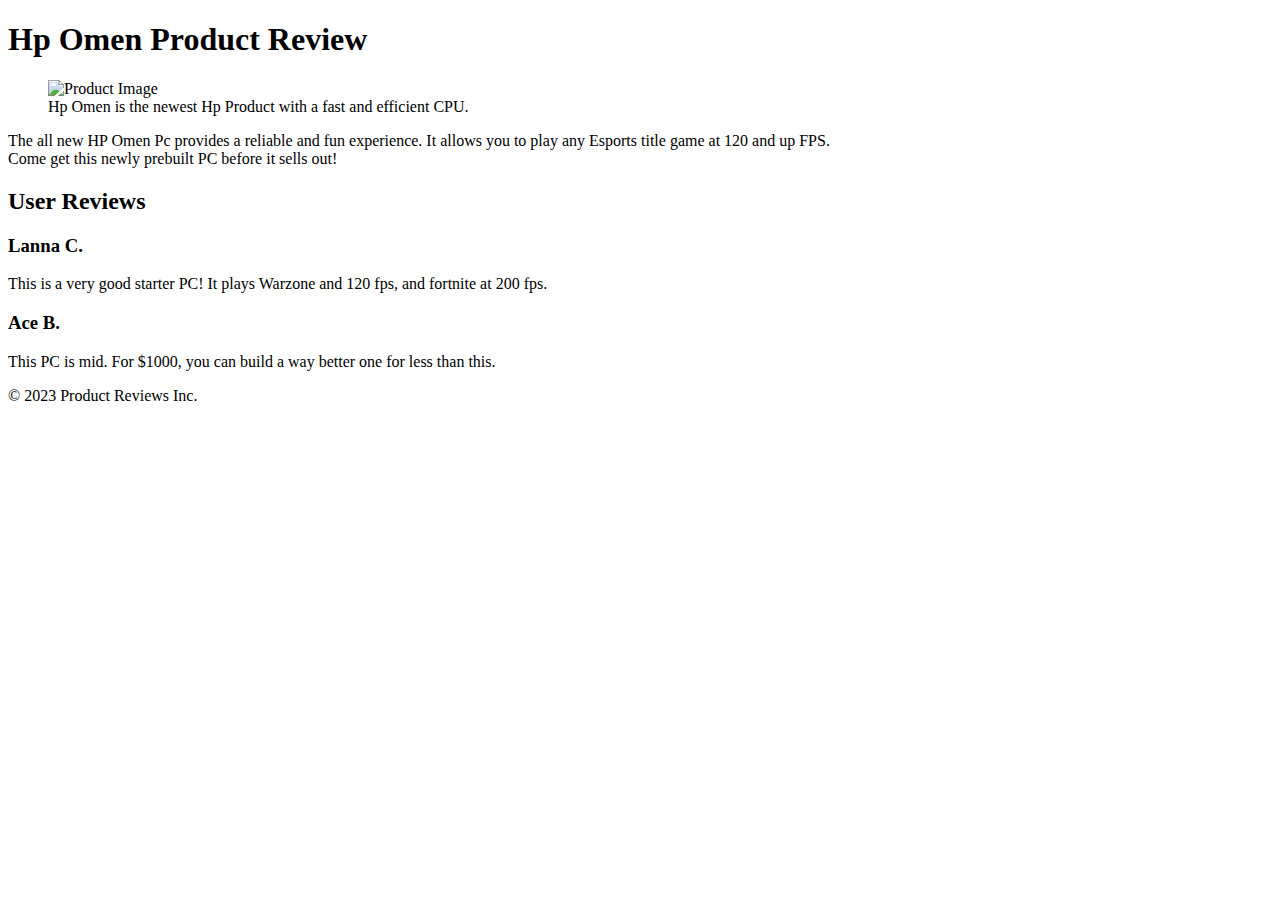
==== index.html @ 5e7c2902 "Add files via upload" ====
<!DOCTYPE html>
<html lang="en">
<head>
  <meta charset="UTF-8">
  <meta http-equiv="X-UA-Compatible" content="IE=edge">
  <meta name="viewport" content="width=device-width, initial-scale=1.0">
  <link rel="stylesheet" type="text/css" href="css/Master.css">
  <link rel="stylesheet" type="text/css" href="https://fonts.googleapis.com/css?family=Open+Sans">
  <title>Product Review</title>
</head>
<body>
  <header>
    <h1>Hp Omen Product Review</h1>
  </header>
  <main>
    <figure>
      <img src="Images/hp.jpg" alt="Product Image">
      <figcaption>Hp Omen is the newest Hp Product with a fast and efficient CPU.</figcaption>
    </figure>
    
    <p id="p-description">The all new HP Omen Pc provides a reliable and fun experience. It allows you to play any Esports title game at 120 and up FPS.<br>Come get
    this newly prebuilt PC before it sells out!</p>
    <h2>User Reviews</h2>
    <p></p>

   <div class="review">
    <h3>Lanna C.</h3>
    <p>This is a very good starter PC! It plays Warzone and 120 fps, and fortnite at 200 fps.</p>


   </div>

   <div class="review">
    <h3>Ace B.</h3>
    <p>This PC is mid. For $1000, you can build a way better one for less than this. </p>


   </div>
  </main>
  <footer>
    <p>&copy; 2023 Product Reviews Inc.</p>

  </footer>
  
</body>
</html>
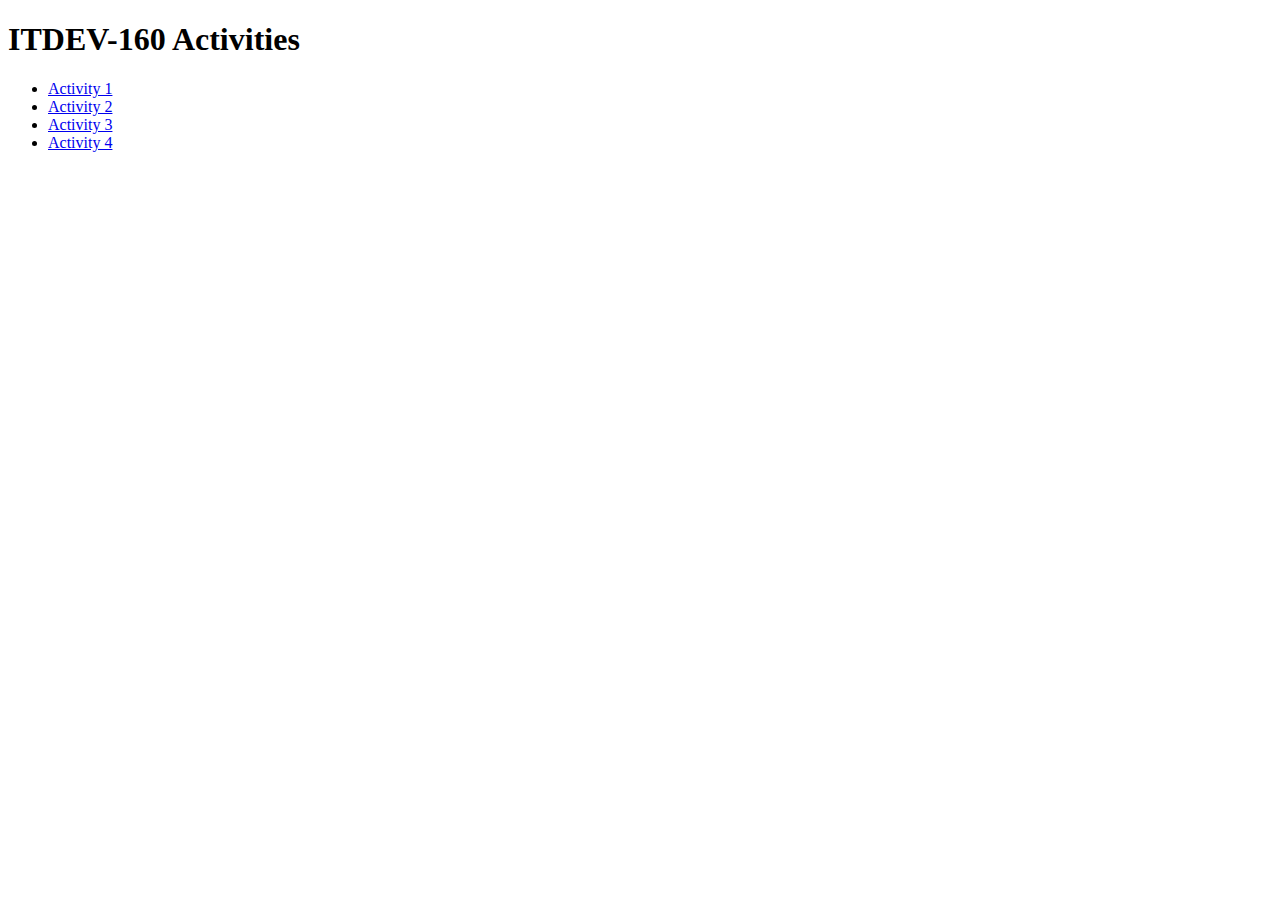
==== commit 35aa0054: "Add files via upload" ====
--- a/index.html
+++ b/index.html
@@ -1,46 +1,24 @@
 <!DOCTYPE html>
 <html lang="en">
 <head>
-  <meta charset="UTF-8">
-  <meta http-equiv="X-UA-Compatible" content="IE=edge">
-  <meta name="viewport" content="width=device-width, initial-scale=1.0">
-  <link rel="stylesheet" type="text/css" href="css/Master.css">
-  <link rel="stylesheet" type="text/css" href="https://fonts.googleapis.com/css?family=Open+Sans">
-  <title>Product Review</title>
+<meta charset="UTF-8">
+<meta name="viewport" content="width=device-width, initial-scale=1.0">
+
+<title>ITDEV-160 Activities</title>
 </head>
 <body>
-  <header>
-    <h1>Hp Omen Product Review</h1>
-  </header>
-  <main>
-    <figure>
-      <img src="Images/hp.jpg" alt="Product Image">
-      <figcaption>Hp Omen is the newest Hp Product with a fast and efficient CPU.</figcaption>
-    </figure>
-    
-    <p id="p-description">The all new HP Omen Pc provides a reliable and fun experience. It allows you to play any Esports title game at 120 and up FPS.<br>Come get
-    this newly prebuilt PC before it sells out!</p>
-    <h2>User Reviews</h2>
-    <p></p>
-
-   <div class="review">
-    <h3>Lanna C.</h3>
-    <p>This is a very good starter PC! It plays Warzone and 120 fps, and fortnite at 200 fps.</p>
+<h1>ITDEV-160 Activities</h1>
+<ul>
+  <li><a href="activity-1/index3.html">Activity 1</a></li>
+  <li><a href="activity-2/index.html">Activity 2</a></li>
+  <li><a href="activity-3/index.html">Activity 3</a></li>
+  <li><a href="activity-4/index.html">Activity 4</a></li>
 
 
-   </div>
-
-   <div class="review">
-    <h3>Ace B.</h3>
-    <p>This PC is mid. For $1000, you can build a way better one for less than this. </p>
 
 
-   </div>
-  </main>
-  <footer>
-    <p>&copy; 2023 Product Reviews Inc.</p>
+</ul>
 
-  </footer>
-  
+
 </body>
 </html>